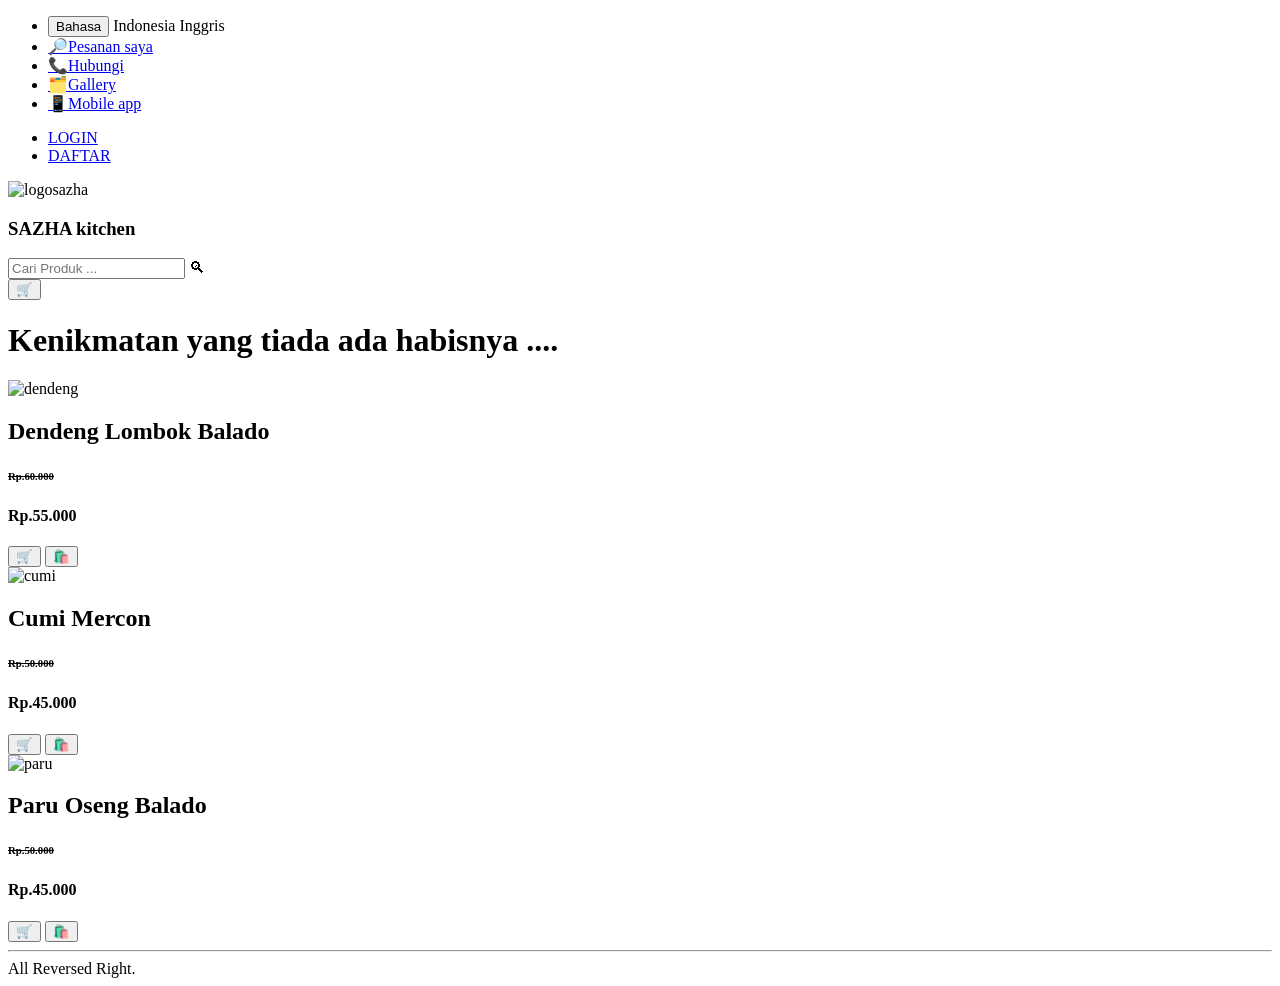
==== SAZHAstore/index.html @ ea8207e9 "Add files via upload" ====
<!DOCTYPE html>
<html lang="en">
<head>
    <meta charset="UTF-8">
    <meta name="viewport" content="width=device-width, initial-scale=1.0">
    <title>SAZHA KITCHEN</title>
    <link rel="preconnect" href="https://fonts.googleapis.com">
    <link rel="preconnect" href="https://fonts.gstatic.com" crossorigin>
    <link href="https://fonts.googleapis.com/css2?family=Andika:ital,wght@0,400;0,700;1,400;1,700&family=Chango&family=Cookie&family=Freckle+Face&display=swap" rel="stylesheet">
    <link rel="stylesheet" href="/assets/css/style.css">
</head>
<body>
        <nav class="nav 1">
            <ul class="info">
                <li>
                    <button class="btn btn-bahasa" id="bhs">Bahasa</button>
                    <span class="slider"></span>
                    <span>Indonesia</span>
                    <span>Inggris</span>
                </li>
                <li><a href="#">🔎Pesanan saya</a></li>
                <li><a href="#">📞Hubungi</a></li>
                <li><a href="#">🗂️Gallery</a></li>
                <li><a href="#">📱Mobile app</a></li>
                
            </ul>
            <ul class="bahasa">
                <span></span>
                <li><a href="#">LOGIN</a></li>
                <li><a href="#">DAFTAR</a></li>
            </ul>
        </nav>
    </header>
    <header class="header 2">
        <nav class="nav 2">
            <div class="logo">
                <img src="#" alt="logosazha">
                <h3>SAZHA kitchen</h3>
            </div>
            <div>
                <input type="search" name="cari" id="cari" placeholder="Cari Produk ..." required>
                <label for="cari">🔍︎</label>
            </div>
            <div>
                <button class="btn btn-troli" id="troli">🛒</button>
            </div>
        </nav>
    </header>

    <main>
        <div>
             <h1>Kenikmatan yang tiada ada habisnya ....</h1>
        </div>
        <div class="grid">
            <div class="grid-card">
                <div class="card-produk">
                    <div class="produk dendeng">
                        <div class="potoproduk">
                            <img src="#" alt="dendeng">
                        </div>
                        <div class="judul-produk">
                            <h2>Dendeng Lombok Balado</h2>
                            <h6 style="text-decoration: line-through;">Rp.60.000</h6>
                            <h4>Rp.55.000</h4>
                        </div>
                        <div class="pesan">
                            <button class="btn btn-keranjang">🛒</button>
                            <button class="btn btn-pesan">🛍️</button>
                        </div>
                    </div>
                    <div class="produk cumi">
                        <div class="potoproduk">
                            <img src="#" alt="cumi">
                        </div>
                        <div class="judul-produk">
                            <h2>Cumi Mercon</h2>
                            <h6 style="text-decoration: line-through;">Rp.50.000</h6>
                            <h4>Rp.45.000</h4>
                        </div>
                        <div class="pesan">
                            <button class="btn btn-keranjang">🛒</button>
                            <button class="btn btn-pesan">🛍️</button>
                        </div>
                    </div>
                    <div class="produk paru">
                        <div class="potoproduk">
                            <img src="#" alt="paru">
                        </div>
                        <div class="judul-produk">
                            <h2>Paru Oseng Balado</h2>
                            <h6 style="text-decoration: line-through;">Rp.50.000</h6>
                            <h4>Rp.45.000</h4>
                        </div>
                        <div class="pesan">
                            <button class="btn btn-keranjang">🛒</button>
                            <button class="btn btn-pesan">🛍️</button>
                        </div>
                    </div>
                </div>
            </div>
        </div>
    </main>

    <footer>
        <hr>
        All Reversed Right.
    </footer>




</body>
</html>
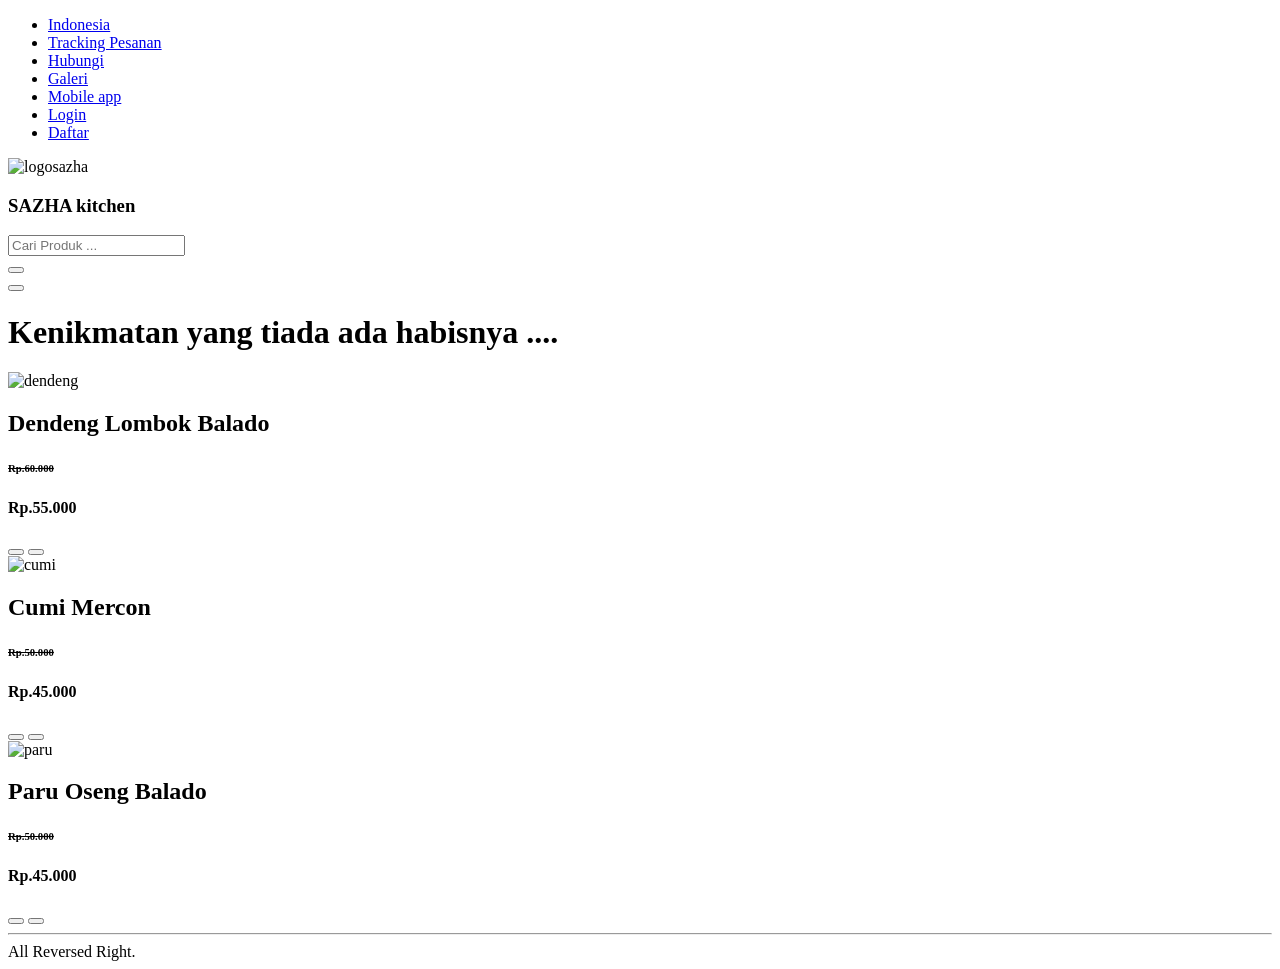
==== commit 4a71a064: "Update index.html" ====
--- a/SAZHAstore/index.html
+++ b/SAZHAstore/index.html
@@ -6,95 +6,121 @@
     <title>SAZHA KITCHEN</title>
     <link rel="preconnect" href="https://fonts.googleapis.com">
     <link rel="preconnect" href="https://fonts.gstatic.com" crossorigin>
-    <link href="https://fonts.googleapis.com/css2?family=Andika:ital,wght@0,400;0,700;1,400;1,700&family=Chango&family=Cookie&family=Freckle+Face&display=swap" rel="stylesheet">
+    <link href="https://fonts.googleapis.com/css2?family=Cookie&family=Freckle+Face&family=Poppins:ital,wght@0,100;0,200;0,300;0,400;0,500;0,600;0,700;0,800;0,900;1,100;1,200;1,300;1,400;1,500;1,600;1,700;1,800;1,900&display=swap" rel="stylesheet">
+    <script src="https://unpkg.com/feather-icons"></script>
     <link rel="stylesheet" href="/assets/css/style.css">
 </head>
 <body>
-        <nav class="nav 1">
-            <ul class="info">
-                <li>
-                    <button class="btn btn-bahasa" id="bhs">Bahasa</button>
-                    <span class="slider"></span>
-                    <span>Indonesia</span>
-                    <span>Inggris</span>
-                </li>
-                <li><a href="#">🔎Pesanan saya</a></li>
-                <li><a href="#">📞Hubungi</a></li>
-                <li><a href="#">🗂️Gallery</a></li>
-                <li><a href="#">📱Mobile app</a></li>
-                
-            </ul>
-            <ul class="bahasa">
-                <span></span>
-                <li><a href="#">LOGIN</a></li>
-                <li><a href="#">DAFTAR</a></li>
-            </ul>
-        </nav>
-    </header>
-    <header class="header 2">
-        <nav class="nav 2">
-            <div class="logo">
+    <nav class="nav atas">
+        <ul class="info">
+            <li class="join bahasa">
+                <span><a href="indo" class="bag pesanan">Indonesia</a></span>
+                <span hidden><a href="inggris"></a>Inggris</span>
+            </li>
+            <li class="join pesanan">
+                <a href="#" class="bag pesanan" id="pesanan">
+                    <i data-feather="shopping-bag"></i>
+                    Tracking Pesanan 
+                </a>
+            </li>
+            <li class="join hubungi">
+                <a href="#" class="bag pesanan" id="hubungi">
+                    <i data-feather="phone"></i>
+                    Hubungi
+                </a>
+            </li>
+            <li class="join galeri">
+                <a href="#" class="bag pesanan" id="galeri">
+                    <i data-feather="image"></i>
+                    Galeri
+                </a>
+            </li>
+            <li class="join mobile">
+                <a href="#" class="bag pesanan" id="mobile">
+                    <i data-feather="smartphone"></i>
+                    Mobile app
+                </a>
+            </li>
+            <li class="join login">
+                <a href="#" class="bag lohin" id="login">
+                    <i data-feather="log-in"></i>
+                    Login
+                </a>
+            </li>
+            <li class="join daftar">
+                <a href="#" class="bag daftar"id="daftar">
+                    <i data-feather="user"></i>
+                    Daftar
+                </a>
+            </li>
+        </ul>
+    </nav>
+
+    <nav class="nav bawah">
+        <div class="logo">
+            <div class="bagian-logo">
                 <img src="#" alt="logosazha">
                 <h3>SAZHA kitchen</h3>
             </div>
             <div>
                 <input type="search" name="cari" id="cari" placeholder="Cari Produk ..." required>
-                <label for="cari">🔍︎</label>
+                <label for="cari"><i data-feather="search"></i></label>
             </div>
             <div>
-                <button class="btn btn-troli" id="troli">🛒</button>
+                <button class="btn btn-troli" id="troli"><i data-feather="shopping-cart"></i></button>
             </div>
-        </nav>
-    </header>
+            <button class="btn btn-menu" id="menu">
+                <i data-feather="menu"></i>
+            </button>
+        </div>
+    </nav>
 
     <main>
         <div>
-             <h1>Kenikmatan yang tiada ada habisnya ....</h1>
+            <h1>Kenikmatan yang tiada ada habisnya ....</h1>
         </div>
         <div class="grid">
-            <div class="grid-card">
-                <div class="card-produk">
-                    <div class="produk dendeng">
-                        <div class="potoproduk">
-                            <img src="#" alt="dendeng">
-                        </div>
-                        <div class="judul-produk">
-                            <h2>Dendeng Lombok Balado</h2>
-                            <h6 style="text-decoration: line-through;">Rp.60.000</h6>
-                            <h4>Rp.55.000</h4>
-                        </div>
-                        <div class="pesan">
-                            <button class="btn btn-keranjang">🛒</button>
-                            <button class="btn btn-pesan">🛍️</button>
-                        </div>
+            <div class="card-produk">
+                <div class="produk dendeng">
+                    <div class="potoproduk">
+                        <img src="#" alt="dendeng">
                     </div>
-                    <div class="produk cumi">
-                        <div class="potoproduk">
-                            <img src="#" alt="cumi">
-                        </div>
-                        <div class="judul-produk">
-                            <h2>Cumi Mercon</h2>
-                            <h6 style="text-decoration: line-through;">Rp.50.000</h6>
-                            <h4>Rp.45.000</h4>
-                        </div>
-                        <div class="pesan">
-                            <button class="btn btn-keranjang">🛒</button>
-                            <button class="btn btn-pesan">🛍️</button>
-                        </div>
+                    <div class="judul-produk">
+                        <h2>Dendeng Lombok Balado</h2>
+                        <h6 style="text-decoration: line-through;">Rp.60.000</h6>
+                        <h4>Rp.55.000</h4>
                     </div>
-                    <div class="produk paru">
-                        <div class="potoproduk">
-                            <img src="#" alt="paru">
-                        </div>
-                        <div class="judul-produk">
-                            <h2>Paru Oseng Balado</h2>
-                            <h6 style="text-decoration: line-through;">Rp.50.000</h6>
-                            <h4>Rp.45.000</h4>
-                        </div>
-                        <div class="pesan">
-                            <button class="btn btn-keranjang">🛒</button>
-                            <button class="btn btn-pesan">🛍️</button>
-                        </div>
+                    <div class="pesan">
+                        <button class="btn btn-keranjang"><i data-feather="shopping-cart"></i></button>
+                        <button class="btn btn-pesan"><i data-feather="shopping-bag"></i></button>
+                    </div>
+                </div>
+                <div class="produk cumi">
+                    <div class="potoproduk">
+                        <img src="#" alt="cumi">
+                    </div>
+                    <div class="judul-produk">
+                        <h2>Cumi Mercon</h2>
+                        <h6 style="text-decoration: line-through;">Rp.50.000</h6>
+                        <h4>Rp.45.000</h4>
+                    </div>
+                    <div class="pesan">
+                        <button class="btn btn-keranjang"><i data-feather="shopping-cart"></i></button>
+                        <button class="btn btn-pesan"><i data-feather="shopping-bag"></i></button>
+                    </div>
+                </div>
+                <div class="produk paru">
+                    <div class="potoproduk">
+                        <img src="#" alt="paru">
+                    </div>
+                    <div class="judul-produk">
+                        <h2>Paru Oseng Balado</h2>
+                        <h6 style="text-decoration: line-through;">Rp.50.000</h6>
+                        <h4>Rp.45.000</h4>
+                    </div>
+                    <div class="pesan">
+                        <button class="btn btn-keranjang"><i data-feather="shopping-cart"></i></button>
+                        <button class="btn btn-pesan"><i data-feather="shopping-bag"></i></button>
                     </div>
                 </div>
             </div>
@@ -105,9 +131,9 @@
         <hr>
         All Reversed Right.
     </footer>
-
-
-
-
+    
+    <script>
+      feather.replace();
+    </script>
 </body>
-</html>+</html>
